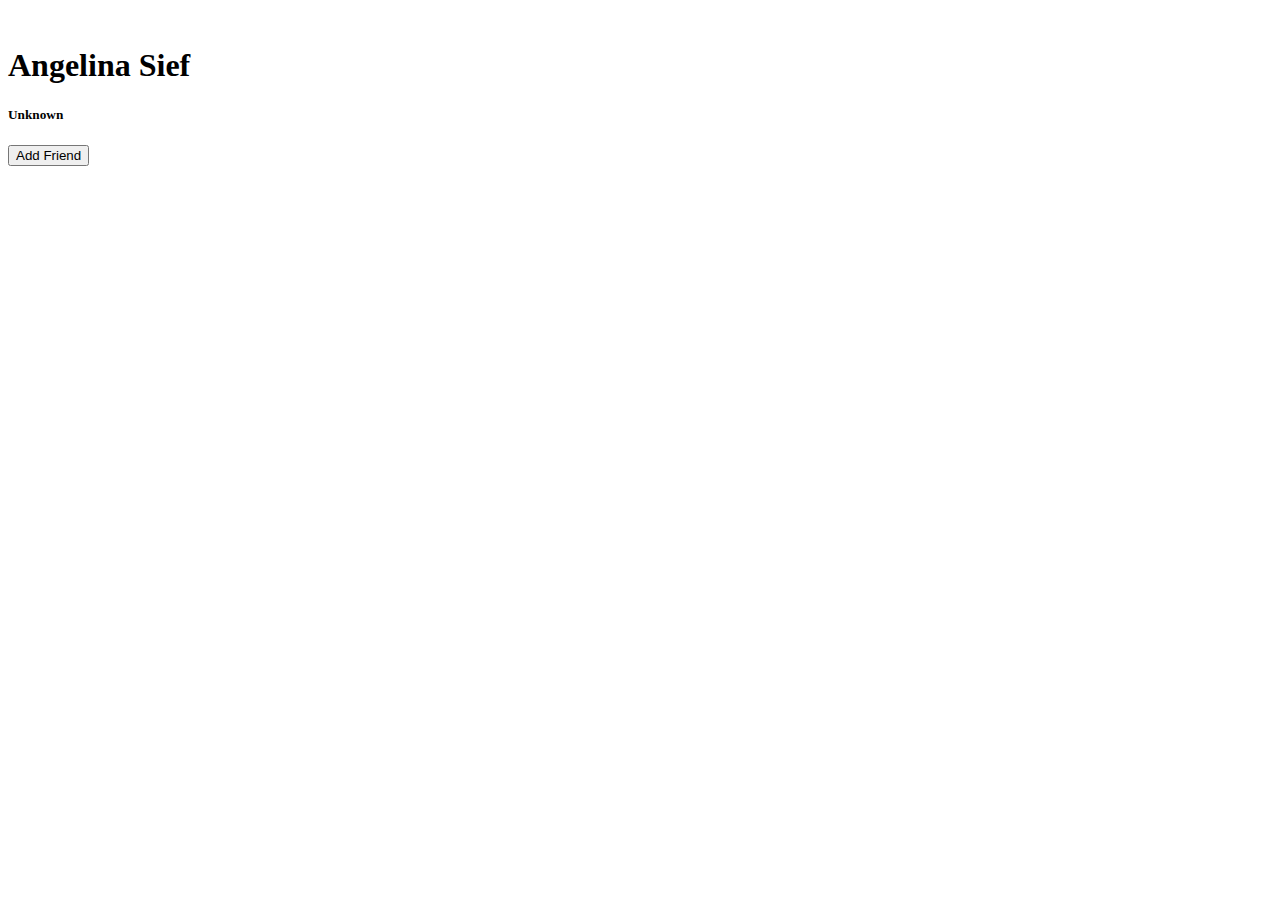
==== index.html @ b5ffe616 "Add files via upload" ====
<!DOCTYPE html>
<html lang="en">

<head>
    <meta charset="UTF-8">
    <meta name="viewport" content="width=device-width, initial-scale=1.0">
    <title>Friend Request</title>
    <link rel="stylesheet" href="style.css">
</head>

<body>
    <div id="card">
        <img src="https://images.unsplash.com/photo-1615212049275-95561aebe1b4?w=500&auto=format&fit=crop&q=60&ixlib=rb-4.0.3&ixid=M3wxMjA3fDB8MHxzZWFyY2h8MTF8fG1vZGVsfGVufDB8MHwwfHx8MA%3D%3D"
            alt="">
            <h1>Angelina Sief</h1>
            <h5>Unknown</h5>
                <button id="add">Add Friend</button>
    </div>
</body>
<script src="script.js"></script>

</html>
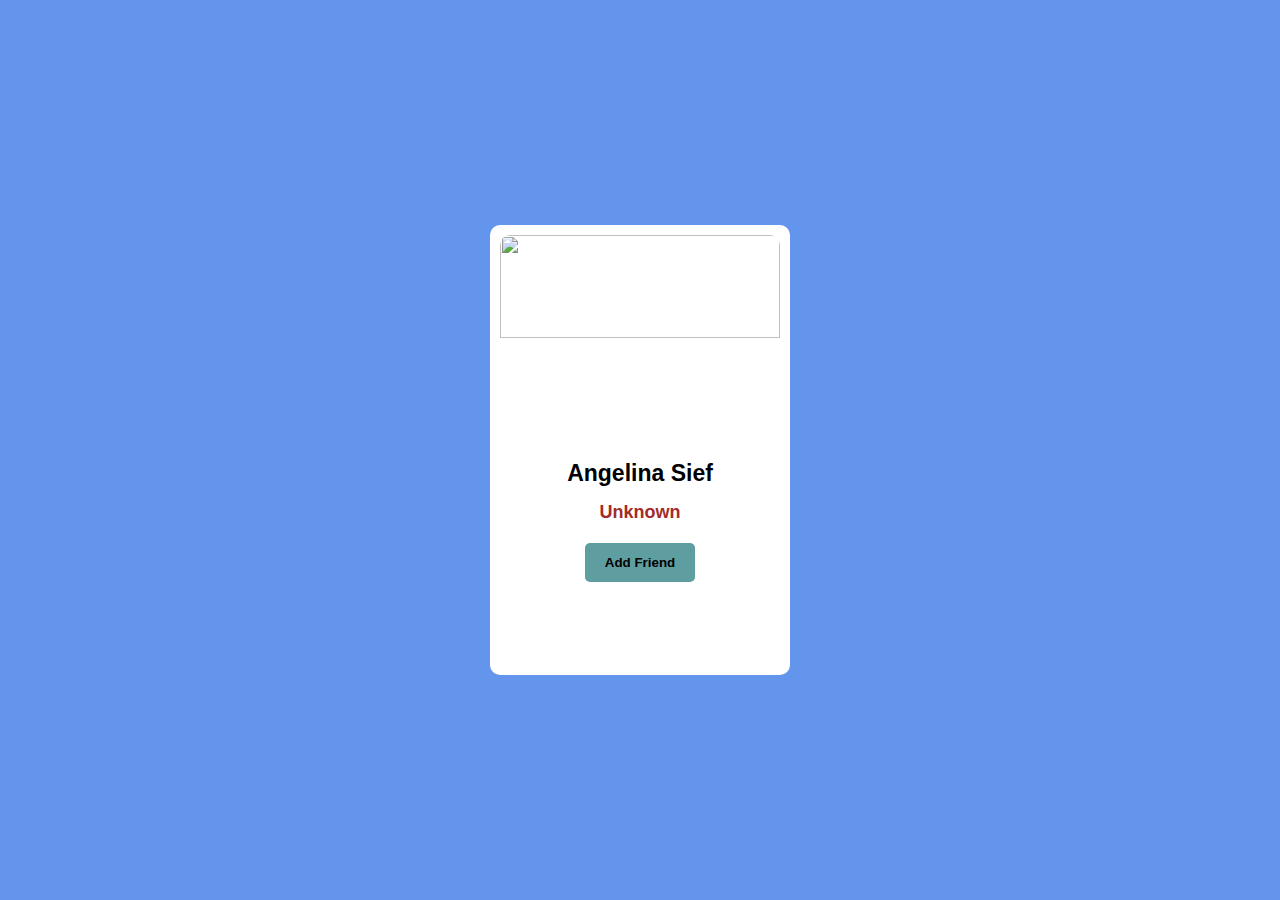
==== commit a0debb1b: "Update index.html" ====
--- a/index.html
+++ b/index.html
@@ -5,7 +5,7 @@
     <meta charset="UTF-8">
     <meta name="viewport" content="width=device-width, initial-scale=1.0">
     <title>Friend Request</title>
-    <link rel="stylesheet" href="style.css">
+    <link rel="stylesheet" href="Project1/style.css">
 </head>
 
 <body>
@@ -19,4 +19,4 @@
 </body>
 <script src="script.js"></script>
 
-</html>+</html>
--- a/Project1/style.css
+++ b/Project1/style.css
@@ -0,0 +1,49 @@
+*{
+    margin: 0;
+    padding: 0;
+    box-sizing: border-box;
+    font-family: 'Gill Sans', 'Gill Sans MT', Calibri, 'Trebuchet MS', sans-serif;
+}
+html,body{
+    height: 100%;
+    width: 100%;
+}
+body{
+    display: flex;
+    align-items:center;
+    justify-content: center;
+    background-color: cornflowerblue;
+}
+#card{
+    width: 300px;
+    height: 450px;
+    background-color: white;
+    border-radius: 10px;
+    text-align: center;
+}
+#card img {
+    object-fit: cover;
+    height: 50%;
+    width: 100%;
+    border-radius: 20px;
+    object-position: center;
+    padding: 10px;
+}
+#card h1{
+  font-size: 23px;
+  margin: 10px 0;
+}
+#card h5{
+    font-size: 18px;
+    color: brown;
+    margin: 15px;
+}
+#card button {
+    background-color: cadetblue;
+    font-weight: 700;
+    border-radius: 5px;
+    padding: 12px 20px;
+    border: none;
+    cursor: pointer;
+    margin: 5px;
+}